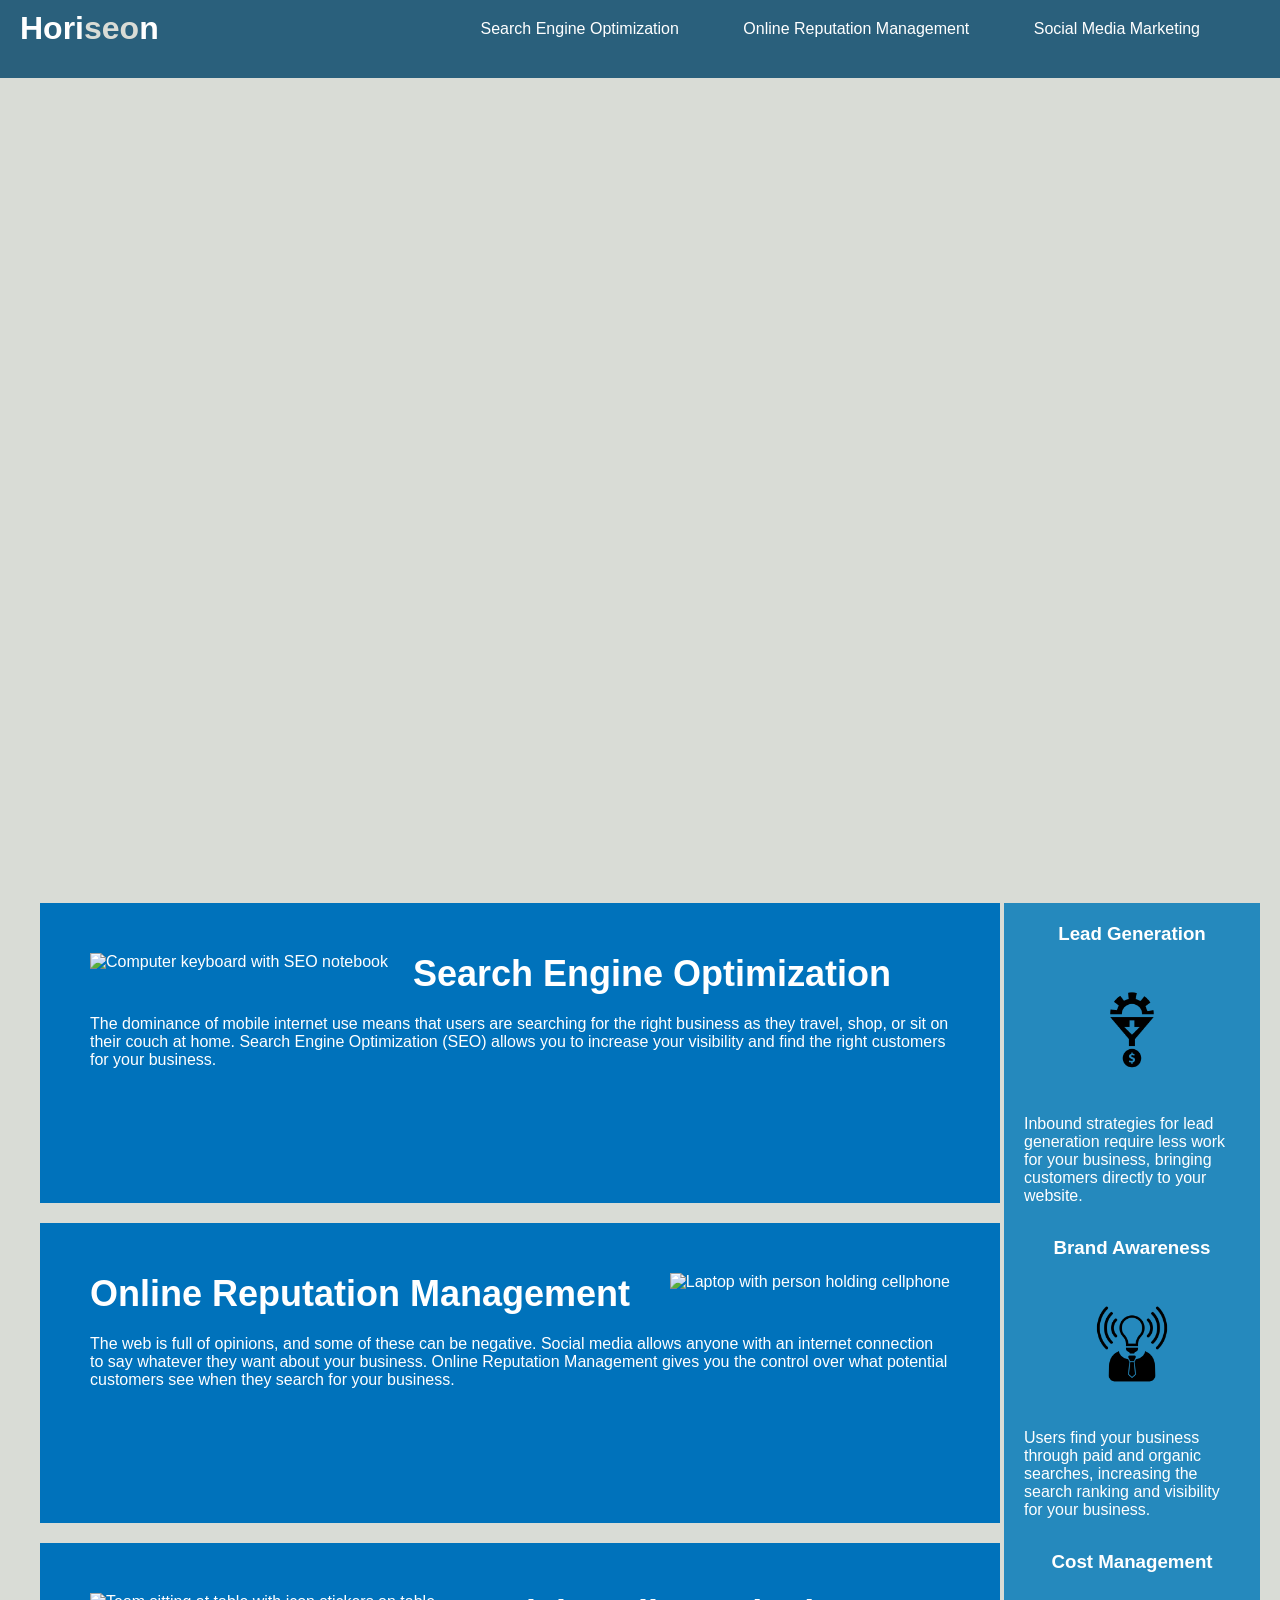
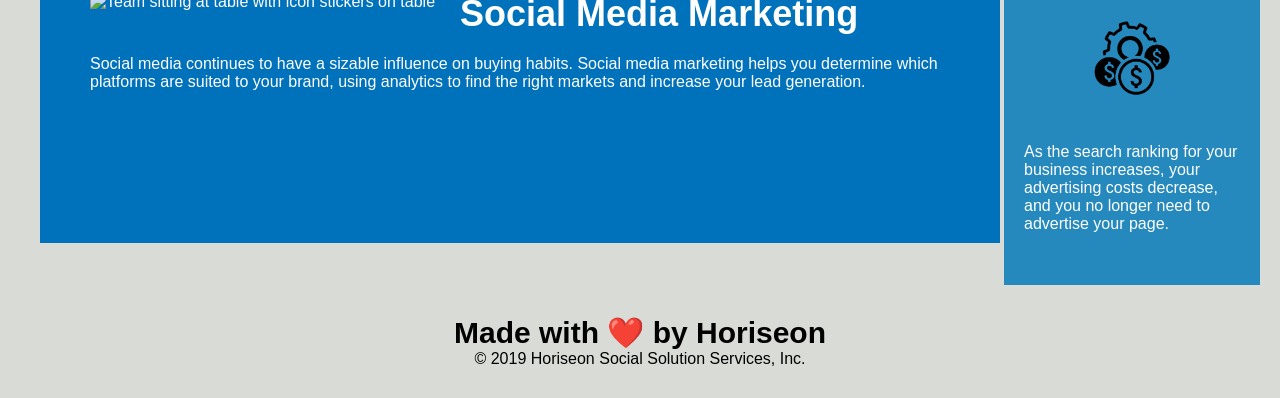
==== index.html @ 674ec05d "updated html and css" ====
<!DOCTYPE html>
<html lang="en-us">

<head>
    <meta charset="UTF-8" />
    <link rel="stylesheet" href="./assets/css/style.css">
    <!-- Added More Descriptive web site titel -->
    <title>Horiseon Social Solution Services</title>
</head>

<body>
    <!-- Added Header Tag and Removed span class -->
    <header>
        <h1>Hori<span>seo</span>n</h1>
        <ul>
            <li>
              <a href="#search-engine-optimization" >Search Engine Optimization</a>
            </li>
            <li> 
               <a href="#online-reputation-management">Online Reputation Management</a>
            </li>
            <li>
                <a href="#social-media-marketing">Social Media Marketing</a>
            </li>
        
        </ul>
    </header>
        
        <!-- Added Semantic Tag for background image -->
    <figure>
        <div class="hero"></div>
    </figure>
    <!-- Adds semantic tag for main content -->
    <main>

        <div class="content">
            <div class="main-content">
                <img src="./assets/images/search-engine-optimization.jpg" class="float-left" alt="Computer keyboard with SEO notebook"/>
                <h2 id="search-engine-optimization">Search Engine Optimization</h2>
                <p>
                The dominance of mobile internet use means that users are searching for the right business as they travel, shop, or sit on their couch at home. Search Engine Optimization (SEO) allows you to increase your visibility and find the right customers for your business.
                </p>
             </div>   
            <!-- <div Deleted all div id's in  main tag and changed to class "main-content"> -->
           <div class="main-content">
                <img src="./assets/images/online-reputation-management.jpg" class="float-right" alt="Laptop with person holding cellphone"/>
                <h2 id="online-reputation-management">Online Reputation Management </h2>
                <p>
                The web is full of opinions, and some of these can be negative. Social media allows anyone with an internet connection to say whatever they want about your business. Online Reputation Management gives you the control over what potential customers see when they search for your business.
                </p>
            </div>
             <div class="main-content">
                <img src="./assets/images/social-media-marketing.jpg" class="float-left" alt="Team sitting at table with icon stickers on table" />
                <h2 id="social-media-marketing">Social Media Marketing</h2>
                <p>
                Social media continues to have a sizable influence on buying habits. Social media marketing helps you determine which platforms are suited to your brand, using analytics to find the right markets and increase your lead generation.
                </p>
             </div>
    </main>
    <!-- Added aside tag -->
    <aside>
        <!-- Change all class selector's i <aside> to benefit-lead -->
      <div class="benefits">
        <div class="benefit-lead">
            <h3>Lead Generation</h3>
            <img src="./assets/images/lead-generation.png" alt="gear logo"/>
            <p>
                Inbound strategies for lead generation require less work for your business, bringing customers directly to your website.
            </p>
        </div>
        <div class="benefit-lead">
            <h3>Brand Awareness</h3>
            <img src="./assets/images/brand-awareness.png" alt="lightbulb logo" />
            <p>
                Users find your business through paid and organic searches, increasing the search ranking and visibility for your business.
            </p>
        </div>
    
        <div class="benefit-lead">
            <h3>Cost Management</h3>
            <img src="./assets/images/cost-management.png" alt="gear with dollar sign logos"></img>
            <p>
                As the search ranking for your business increases, your advertising costs decrease, and you no longer need to advertise your page.
            </p>
        </div>
    </aside>
    
    <!-- Added footer tag.  Removed footer class-->
        <footer><h2>Made with ❤️️ by Horiseon</h2>
        <p>
            &copy; 2019 Horiseon Social Solution Services, Inc.
        </p>
        </footer>
    </div>
</body>

</html>
---- assets/css/style.css ----
* {
    box-sizing: border-box;
    padding: 0;
    margin: 0;
}

body {
    background-color: #d9dcd6;
}

/* Added absolute positioning */
h1{
    
    position: absolute;
    top: 10px;

}
/* Removed header class selector added span element selector to change color of "seo"*/

span{
    color: #d9dcd6;
}

ul{
    list-style: none;
    text-align: right;
    

}
ul li{
    display: inline-block;
    padding-bottom: 20px;
    margin-right: 60px;
}   



a {
    color: #ffffff;
    text-decoration: none;
    /* float: left; */
}

/* Changed from class selector to element selector. Added relatie positioning*/

header {
    padding: 20px;
    font-family: 'Trebuchet MS', 'Lucida Sans Unicode', 'Lucida Grande', 'Lucida Sans', Arial, sans-serif;
    background-color: #2a607c;
    color: #ffffff;
    position: relative;
    
}

.hero {
    height: 800px;
    width: 100%;
    margin-bottom: 25px;
    background-image: url("../images/digital-marketing-meeting.jpg");
    background-size: cover;
    background-position: center;

}

main{ 
    width: 75%;
    display: inline-block;
    margin-left: 20px;
}

.content {
    width: 100%;
    margin-left: 20px;

}

/* Removed all id selectors in <main> replaced with class selector main-content*/

.main-content{
    margin-bottom: 20px;
    padding: 50px;
    height: 300px;
    font-family: 'Gill Sans', 'Gill Sans MT', Calibri, 'Trebuchet MS', sans-serif;
    background-color: #0072bb;
    color: #ffffff;
}

/* Removed class selectors for img replaced with element selector */

img{
    max-height: 200px;
}

.float-left {
    float: left;
    margin-right: 25px;
}

.float-right {
    float: right;
    margin-left: 25px;
}

/* Changed class selector to main-content to syle all <h2> in <main> */
#search-engine-optimization {
    margin-bottom: 20px;
    font-size: 36px;
}

#online-reputation-management{
    margin-bottom: 20px;
    font-size: 36px;
}

#social-media-marketing{
    margin-bottom: 20px;
    font-size: 36px;
}
p {
    font-size: 16px;
}

/* added aside element selector */

aside{
    width: 20%;
    float: right;
}
.benefits {
    margin-right: 20px;
    padding: 20px;
    clear: both;
    float: right;
    width: 100%;
    height: 100%;
    font-family: 'Gill Sans', 'Gill Sans MT', Calibri, 'Trebuchet MS', sans-serif;
    background-color: #2589bd;
}
/* Removed additonal class selectors in <aside>  */
.benefit-lead {
    margin-bottom: 32px;
    color: #ffffff;
}

/* Reduced class selectors styling <h3>  and <img> in <aside> to one */

.benefit-lead h3 {
    margin-bottom: 10px;
    text-align: center;
}


.benefit-lead img {
    display: block;
    margin: 10px auto;
    max-width: 150px;
}




/* Added footer class selector removed footer class selector */
footer {
    padding: 30px;
    clear: both;
    font-family: 'Trebuchet MS', 'Lucida Sans Unicode', 'Lucida Grande', 'Lucida Sans', Arial, sans-serif;
    text-align: center;
    font-size: 20px;
}
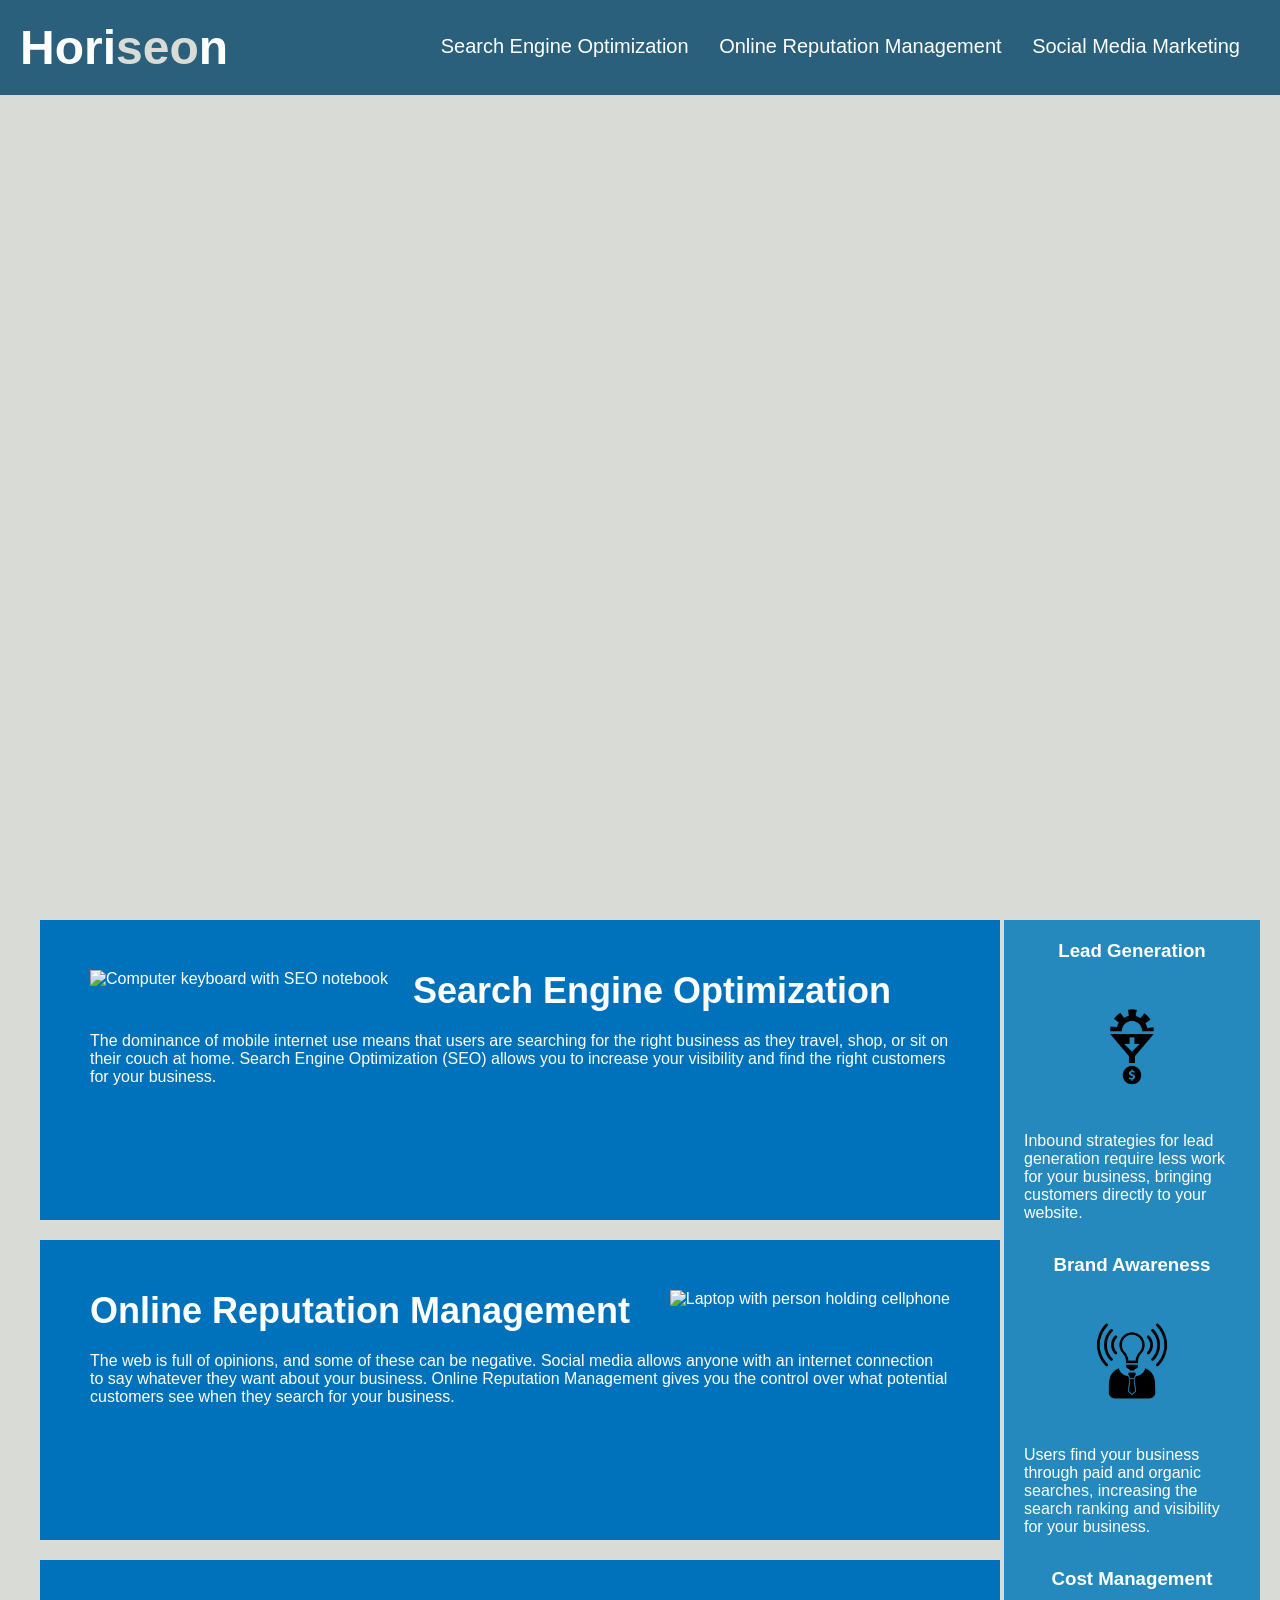
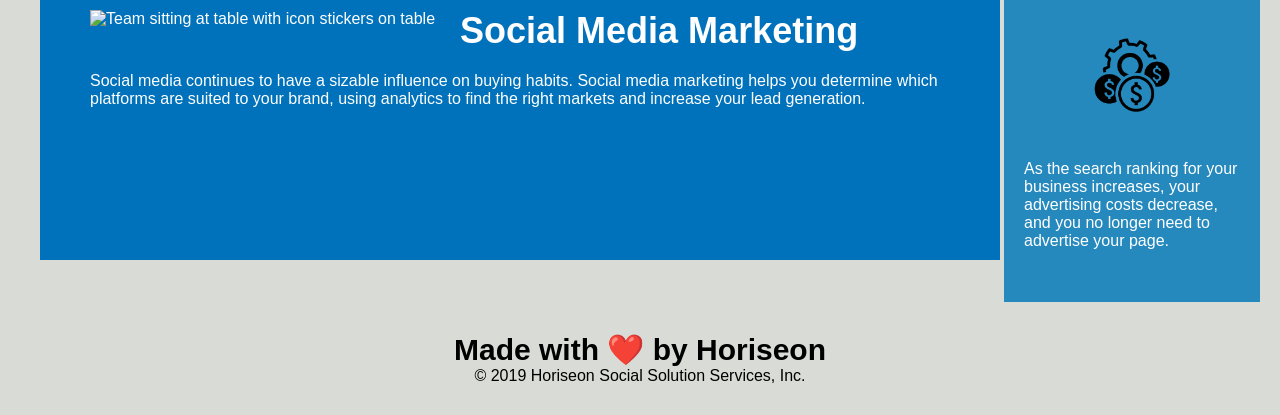
==== commit 26aa978c: "updated semantic tags in html" ====
--- a/index.html
+++ b/index.html
@@ -9,30 +9,31 @@
 </head>
 
 <body>
-    <!-- Added Header Tag and Removed span class -->
+    <!-- Added <header> tag-->
     <header>
         <h1>Hori<span>seo</span>n</h1>
-        <ul>
-            <li>
-              <a href="#search-engine-optimization" >Search Engine Optimization</a>
-            </li>
-            <li> 
-               <a href="#online-reputation-management">Online Reputation Management</a>
-            </li>
-            <li>
+        <div class="header">
+            <ul>
+                <li>
+                <a href="#search-engine-optimization" >Search Engine Optimization</a>
+                </li>
+                <li> 
+                <a href="#online-reputation-management">Online Reputation Management</a>
+                </li>
+                <li>
                 <a href="#social-media-marketing">Social Media Marketing</a>
-            </li>
+                </li>
         
-        </ul>
+            </ul>
+        </div>
     </header>
         
-        <!-- Added Semantic Tag for background image -->
-    <figure>
+    
         <div class="hero"></div>
-    </figure>
-    <!-- Adds semantic tag for main content -->
-    <main>
-
+    
+    <!-- Add semantic tag for main content -->
+    <content>
+        <!-- Added alt property to all <img> -->
         <div class="content">
             <div class="main-content">
                 <img src="./assets/images/search-engine-optimization.jpg" class="float-left" alt="Computer keyboard with SEO notebook"/>
@@ -41,6 +42,7 @@
                 The dominance of mobile internet use means that users are searching for the right business as they travel, shop, or sit on their couch at home. Search Engine Optimization (SEO) allows you to increase your visibility and find the right customers for your business.
                 </p>
              </div>   
+        
             <!-- <div Deleted all div id's in  main tag and changed to class "main-content"> -->
            <div class="main-content">
                 <img src="./assets/images/online-reputation-management.jpg" class="float-right" alt="Laptop with person holding cellphone"/>
@@ -49,17 +51,19 @@
                 The web is full of opinions, and some of these can be negative. Social media allows anyone with an internet connection to say whatever they want about your business. Online Reputation Management gives you the control over what potential customers see when they search for your business.
                 </p>
             </div>
-             <div class="main-content">
+            <div class="main-content">
                 <img src="./assets/images/social-media-marketing.jpg" class="float-left" alt="Team sitting at table with icon stickers on table" />
                 <h2 id="social-media-marketing">Social Media Marketing</h2>
                 <p>
                 Social media continues to have a sizable influence on buying habits. Social media marketing helps you determine which platforms are suited to your brand, using analytics to find the right markets and increase your lead generation.
                 </p>
-             </div>
-    </main>
-    <!-- Added aside tag -->
-    <aside>
-        <!-- Change all class selector's i <aside> to benefit-lead -->
+             </div>  
+        </div>     
+     </content>
+
+    <!-- Added <section> tag -->
+    <section>
+        <!-- Change all class selector's in <section> to benefit-lead -->
       <div class="benefits">
         <div class="benefit-lead">
             <h3>Lead Generation</h3>
@@ -83,7 +87,8 @@
                 As the search ranking for your business increases, your advertising costs decrease, and you no longer need to advertise your page.
             </p>
         </div>
-    </aside>
+      </div> 
+    </section>
     
     <!-- Added footer tag.  Removed footer class-->
         <footer><h2>Made with ❤️️ by Horiseon</h2>
@@ -91,7 +96,7 @@
             &copy; 2019 Horiseon Social Solution Services, Inc.
         </p>
         </footer>
-    </div>
+    
 </body>
 
 </html>
--- a/assets/css/style.css
+++ b/assets/css/style.css
@@ -8,49 +8,53 @@
     background-color: #d9dcd6;
 }
 
-/* Added absolute positioning */
+header {
+    padding: 20px;
+    font-family: 'Trebuchet MS', 'Lucida Sans Unicode', 'Lucida Grande', 'Lucida Sans', Arial, sans-serif;
+    background-color: #2a607c;
+    color: #ffffff;
+      
+}
+
 h1{
     
-    position: absolute;
-    top: 10px;
+    font-size: 48px;
+    display: inline-block
 
 }
-/* Removed header class selector added span element selector to change color of "seo"*/
+
 
 span{
     color: #d9dcd6;
 }
 
-ul{
-    list-style: none;
-    text-align: right;
-    
+.header{
+    padding-top: 15px;
+    font-family: 'Gill Sans', 'Gill Sans MT', Calibri, 'Trebuchet MS', sans-serif;
+    font-size: 20px;
+    margin-right: 20px;
+    float: right;
+}
 
-}
-ul li{
+/* Combined <ul> and <li> selectors to reduce unnecessary code */
+
+.header ul li{
     display: inline-block;
-    padding-bottom: 20px;
-    margin-right: 60px;
+    margin-left: 25px;
+    list-style: none;  
+
 }   
-
 
 
 a {
     color: #ffffff;
     text-decoration: none;
-    /* float: left; */
+
 }
 
-/* Changed from class selector to element selector. Added relatie positioning*/
+/* Changed from class selector to element selector.*/
 
-header {
-    padding: 20px;
-    font-family: 'Trebuchet MS', 'Lucida Sans Unicode', 'Lucida Grande', 'Lucida Sans', Arial, sans-serif;
-    background-color: #2a607c;
-    color: #ffffff;
-    position: relative;
-    
-}
+
 
 .hero {
     height: 800px;
@@ -62,7 +66,7 @@
 
 }
 
-main{ 
+content{ 
     width: 75%;
     display: inline-block;
     margin-left: 20px;
@@ -101,30 +105,24 @@
     margin-left: 25px;
 }
 
-/* Changed class selector to main-content to syle all <h2> in <main> */
-#search-engine-optimization {
+/* Combined class selectors to eliminate duplicate code */
+
+#search-engine-optimization, #online-reputation-management, #social-media-marketing {
     margin-bottom: 20px;
     font-size: 36px;
 }
 
-#online-reputation-management{
-    margin-bottom: 20px;
-    font-size: 36px;
-}
-
-#social-media-marketing{
-    margin-bottom: 20px;
-    font-size: 36px;
-}
 p {
     font-size: 16px;
 }
 
 /* added aside element selector */
 
-aside{
+section{
     width: 20%;
     float: right;
+    /* display: inline-block; */
+    
 }
 .benefits {
     margin-right: 20px;
@@ -136,7 +134,7 @@
     font-family: 'Gill Sans', 'Gill Sans MT', Calibri, 'Trebuchet MS', sans-serif;
     background-color: #2589bd;
 }
-/* Removed additonal class selectors in <aside>  */
+/* Removed additonal class selectors in <section>  */
 .benefit-lead {
     margin-bottom: 32px;
     color: #ffffff;
@@ -166,6 +164,7 @@
     font-family: 'Trebuchet MS', 'Lucida Sans Unicode', 'Lucida Grande', 'Lucida Sans', Arial, sans-serif;
     text-align: center;
     font-size: 20px;
+
 }
 
 
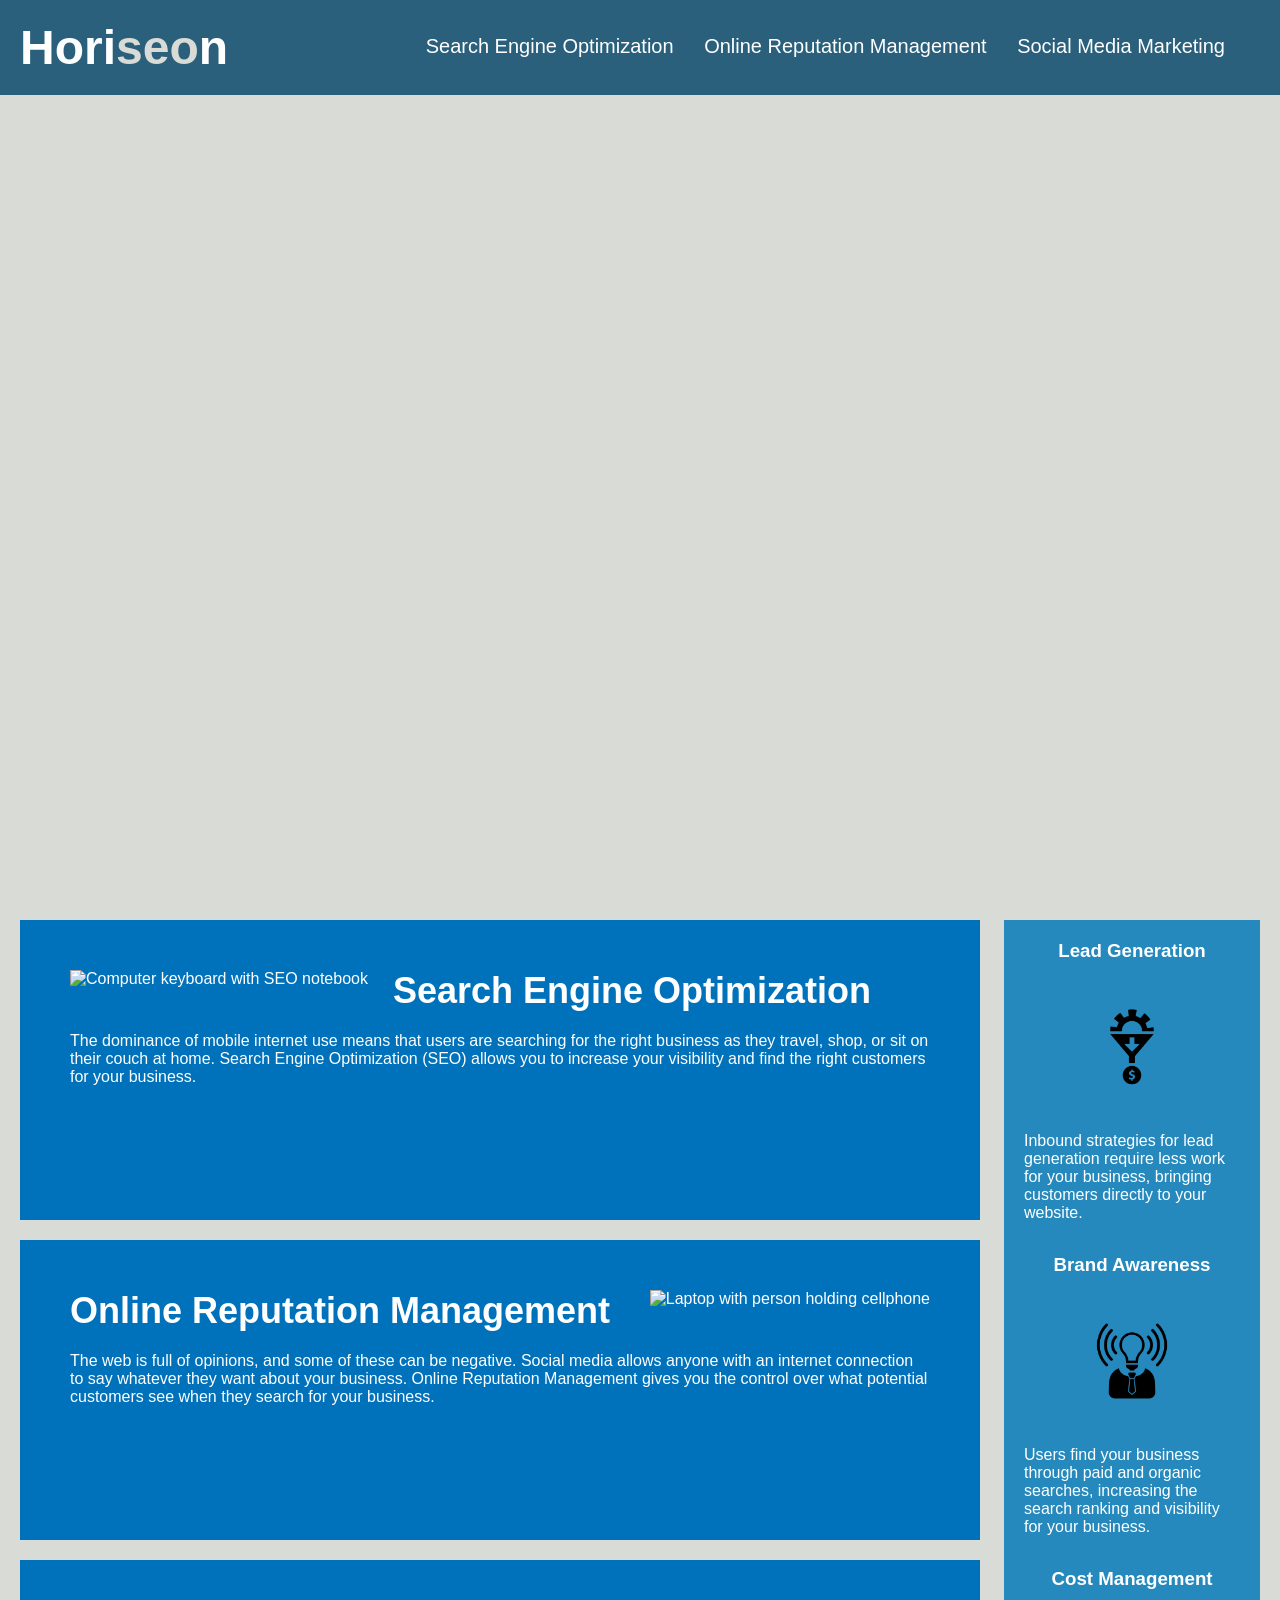
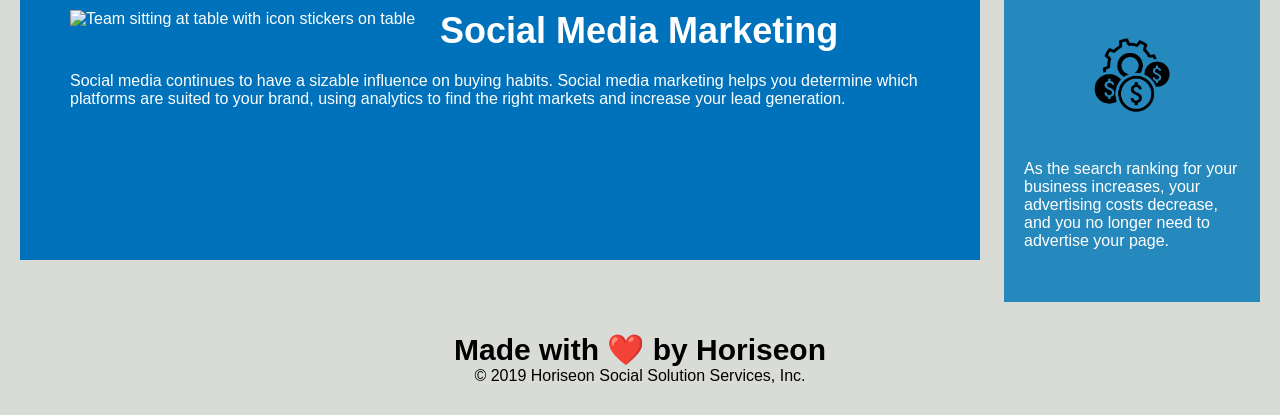
==== commit dc27295c: "updated html with additonal semantic tags" ====
--- a/index.html
+++ b/index.html
@@ -10,9 +10,10 @@
 
 <body>
     <!-- Added <header> tag-->
-    <header>
+    <header class="header">
         <h1>Hori<span>seo</span>n</h1>
-        <div class="header">
+        <!-- <div class="header"> -->
+        <nav>
             <ul>
                 <li>
                 <a href="#search-engine-optimization" >Search Engine Optimization</a>
@@ -25,68 +26,78 @@
                 </li>
         
             </ul>
-        </div>
+        </nav>
     </header>
         
     
         <div class="hero"></div>
     
     <!-- Add semantic tag for main content -->
-    <content>
-        <!-- Added alt property to all <img> -->
-        <div class="content">
-            <div class="main-content">
+
+    <main>
+
+        <!-- Added alt property to all <img>. Added <article> and <section> tags. Deleted all div id's and changed to class "main-content-->
+
+       <section>
+
+            <article class="main-content">
                 <img src="./assets/images/search-engine-optimization.jpg" class="float-left" alt="Computer keyboard with SEO notebook"/>
                 <h2 id="search-engine-optimization">Search Engine Optimization</h2>
                 <p>
                 The dominance of mobile internet use means that users are searching for the right business as they travel, shop, or sit on their couch at home. Search Engine Optimization (SEO) allows you to increase your visibility and find the right customers for your business.
                 </p>
-             </div>   
+            </article>   
         
             <!-- <div Deleted all div id's in  main tag and changed to class "main-content"> -->
-           <div class="main-content">
+
+            <article class="main-content">
                 <img src="./assets/images/online-reputation-management.jpg" class="float-right" alt="Laptop with person holding cellphone"/>
                 <h2 id="online-reputation-management">Online Reputation Management </h2>
                 <p>
                 The web is full of opinions, and some of these can be negative. Social media allows anyone with an internet connection to say whatever they want about your business. Online Reputation Management gives you the control over what potential customers see when they search for your business.
                 </p>
-            </div>
-            <div class="main-content">
+            </article>
+
+            <article class="main-content">
                 <img src="./assets/images/social-media-marketing.jpg" class="float-left" alt="Team sitting at table with icon stickers on table" />
                 <h2 id="social-media-marketing">Social Media Marketing</h2>
                 <p>
                 Social media continues to have a sizable influence on buying habits. Social media marketing helps you determine which platforms are suited to your brand, using analytics to find the right markets and increase your lead generation.
                 </p>
-             </div>  
-        </div>     
-     </content>
+            </article>  
+
+        </section>    
+       
+    </main>
 
     <!-- Added <section> tag -->
     <section>
         <!-- Change all class selector's in <section> to benefit-lead -->
       <div class="benefits">
-        <div class="benefit-lead">
+
+        <article class="benefit-lead">
             <h3>Lead Generation</h3>
             <img src="./assets/images/lead-generation.png" alt="gear logo"/>
             <p>
                 Inbound strategies for lead generation require less work for your business, bringing customers directly to your website.
             </p>
-        </div>
-        <div class="benefit-lead">
+        </article>
+
+        <article class="benefit-lead">
             <h3>Brand Awareness</h3>
             <img src="./assets/images/brand-awareness.png" alt="lightbulb logo" />
             <p>
                 Users find your business through paid and organic searches, increasing the search ranking and visibility for your business.
             </p>
-        </div>
+        </article>
     
-        <div class="benefit-lead">
+        <article class="benefit-lead">
             <h3>Cost Management</h3>
             <img src="./assets/images/cost-management.png" alt="gear with dollar sign logos"></img>
             <p>
                 As the search ranking for your business increases, your advertising costs decrease, and you no longer need to advertise your page.
             </p>
-        </div>
+        </article>
       </div> 
     </section>
     
--- a/assets/css/style.css
+++ b/assets/css/style.css
@@ -8,7 +8,7 @@
     background-color: #d9dcd6;
 }
 
-header {
+.header{
     padding: 20px;
     font-family: 'Trebuchet MS', 'Lucida Sans Unicode', 'Lucida Grande', 'Lucida Sans', Arial, sans-serif;
     background-color: #2a607c;
@@ -16,7 +16,7 @@
       
 }
 
-h1{
+.header h1{
     
     font-size: 48px;
     display: inline-block
@@ -28,17 +28,18 @@
     color: #d9dcd6;
 }
 
-.header{
-    padding-top: 15px;
+
+nav{
+    float: right;
     font-family: 'Gill Sans', 'Gill Sans MT', Calibri, 'Trebuchet MS', sans-serif;
     font-size: 20px;
+    padding: 15px;
     margin-right: 20px;
-    float: right;
 }
 
 /* Combined <ul> and <li> selectors to reduce unnecessary code */
 
-.header ul li{
+ nav ul li{
     display: inline-block;
     margin-left: 25px;
     list-style: none;  
@@ -66,16 +67,15 @@
 
 }
 
-content{ 
+main{ 
     width: 75%;
     display: inline-block;
     margin-left: 20px;
 }
 
-.content {
+main section{
     width: 100%;
     margin-left: 20px;
-
 }
 
 /* Removed all id selectors in <main> replaced with class selector main-content*/
@@ -98,6 +98,7 @@
 .float-left {
     float: left;
     margin-right: 25px;
+    /* clear: left; */
 }
 
 .float-right {
